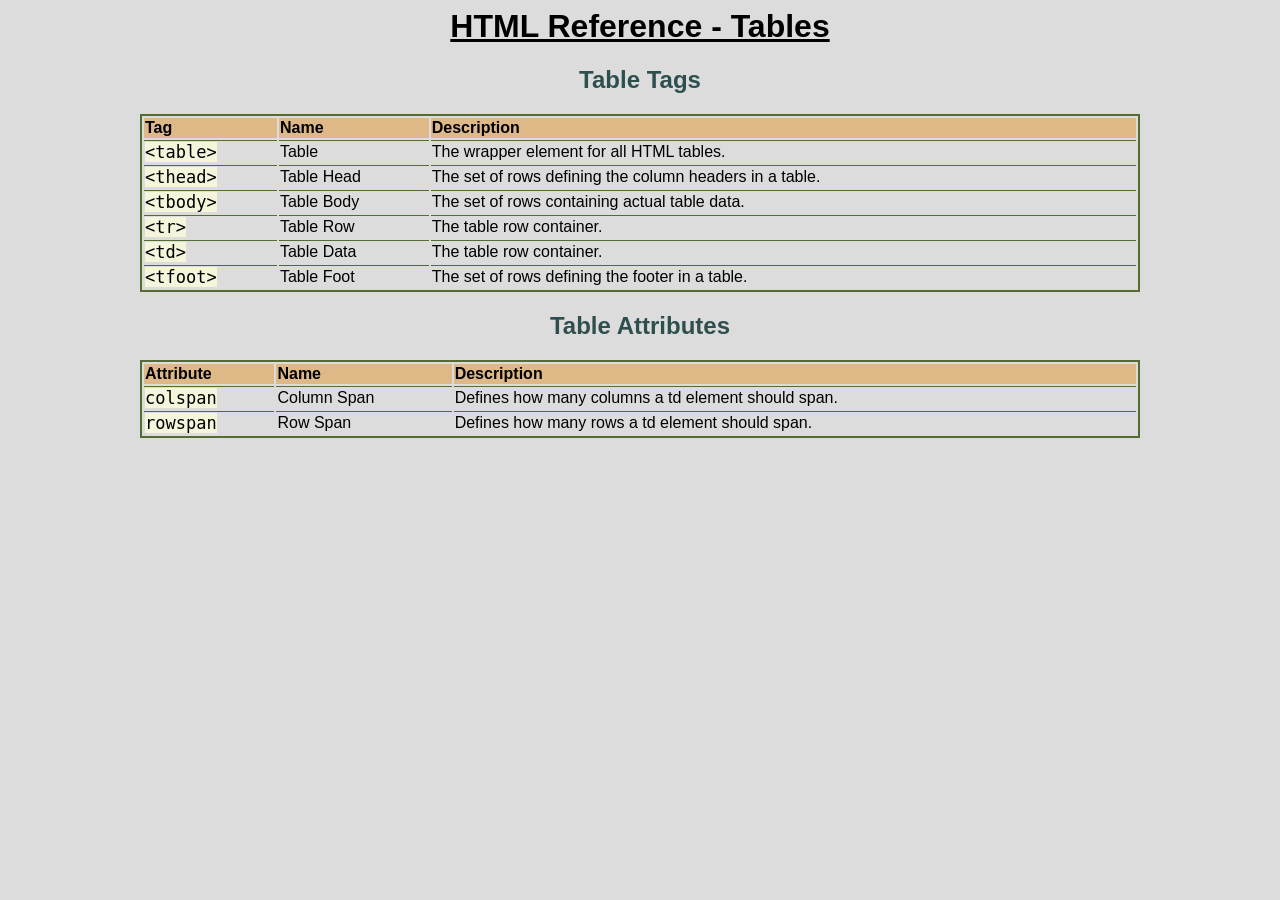
==== index.html @ 790996c9 "Change filename to index.html" ====
<html><head>
    <link rel="stylesheet" href="./styles.css" type="text/css">
  </head>
  <body>
    <h1>HTML Reference - Tables</h1>
    <h2>Table Tags</h2>
    <table>
      <thead>
        <tr><th>Tag</th>
        <th>Name</th>
        <th>Description</th>
      </tr></thead>
      <tbody>
        <tr>
          <td><span class="code">&lt;table&gt;</span></td>
          <td>Table</td>
          <td>The wrapper element for all HTML tables.</td>
        </tr>
        <tr>
          <td><span class="code">&lt;thead&gt;</span></td>
          <td>Table Head</td>
          <td>The set of rows defining the column headers in a table.</td>
        </tr>
        <tr>
          <td><span class="code">&lt;tbody&gt;</span></td>
          <td>Table Body</td>
          <td>The set of rows containing actual table data.</td>
        </tr>
        <tr>
          <td><span class="code">&lt;tr&gt;</span></td>
          <td>Table Row</td>
          <td>The table row container.</td>
        </tr>
        <tr>
          <td><span class="code">&lt;td&gt;</span></td>
          <td>Table Data</td>
          <td>The table row container.</td>
        </tr>
        <tr>
          <td><span class="code">&lt;tfoot&gt;</span></td>
          <td>Table Foot</td>
          <td>The set of rows defining the footer in a table.</td>
        </tr>
      </tbody>
    </table>

    <h2>Table Attributes</h2>
    <table>
      <thead>
        <tr><th>Attribute</th>
        <th>Name</th>
        <th>Description</th>
      </tr></thead>
      <tbody>
        <tr>
            <td><span class="code">colspan</span></td> 
            <td>Column Span</td>
            <td>Defines how many columns a td element should span.</td>
          </tr>
        <tr>
          <td><span class="code">rowspan</span></td>
          <td>Row Span</td>
          <td>Defines how many rows a td element should span.</td>
        </tr>
      </tbody>
    </table>
  
</body></html>
---- styles.css ----
body {
  font-family: Arial, sans-serif;
  background-color: gainsboro;
}

h1 {
  text-align: center;
  text-decoration: underline;
}

h2 {
  color: darkslategrey;
  text-align: center;
}

table {
  border: 2px solid darkolivegreen;
  width: 1000px;
  margin: 0 auto;
}

thead {
  background-color: burlywood;
  text-align: left;
}

td {
  border-top: 1px solid darkolivegreen;
}

.code {
  font-family: monospace;
  background-color: beige;
  font-size: 17;
}
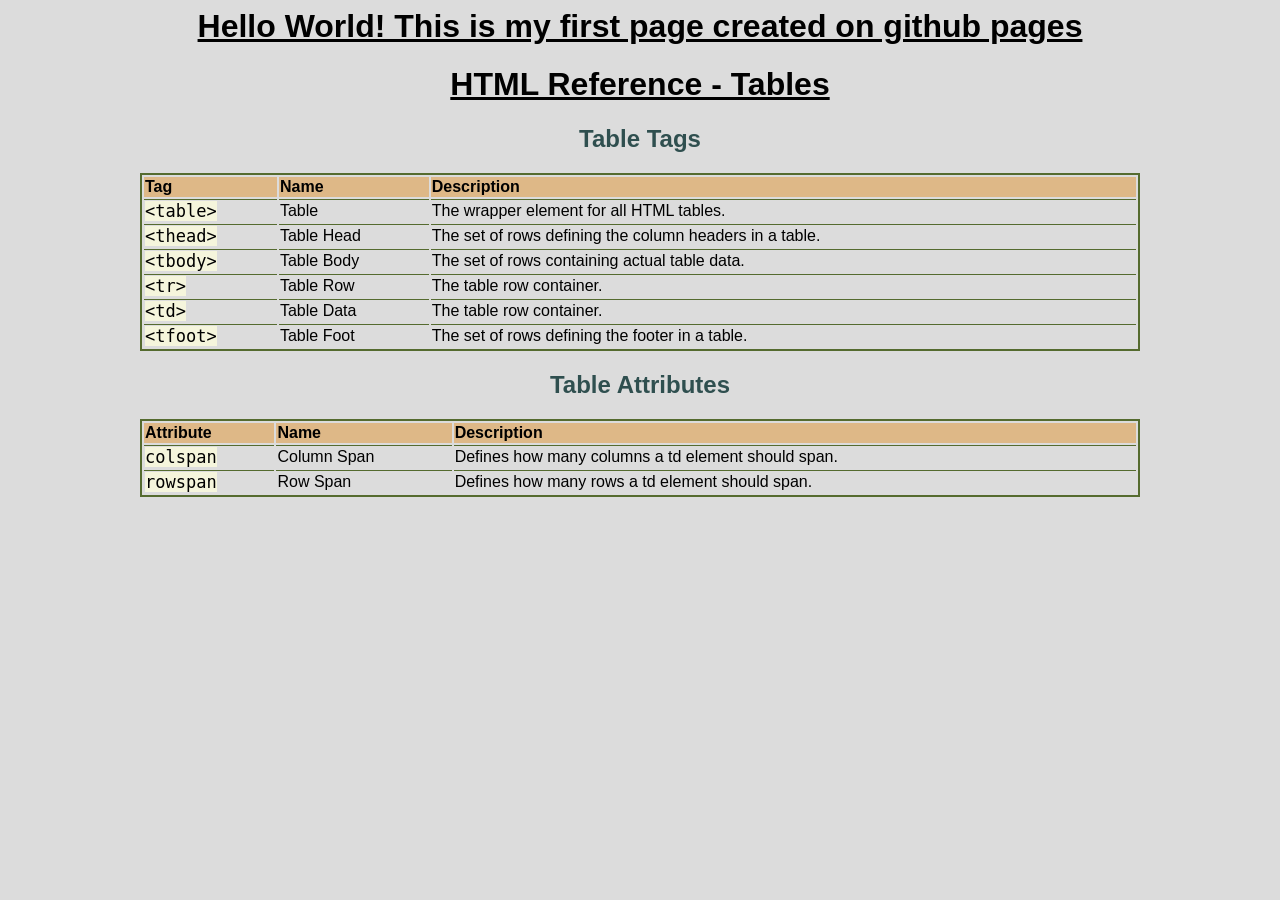
==== commit 24599c1c: "Add Hello World" ====
--- a/index.html
+++ b/index.html
@@ -2,6 +2,7 @@
     <link rel="stylesheet" href="./styles.css" type="text/css">
   </head>
   <body>
+    <h1>Hello World! This is my first page created on github pages </h1>
     <h1>HTML Reference - Tables</h1>
     <h2>Table Tags</h2>
     <table>
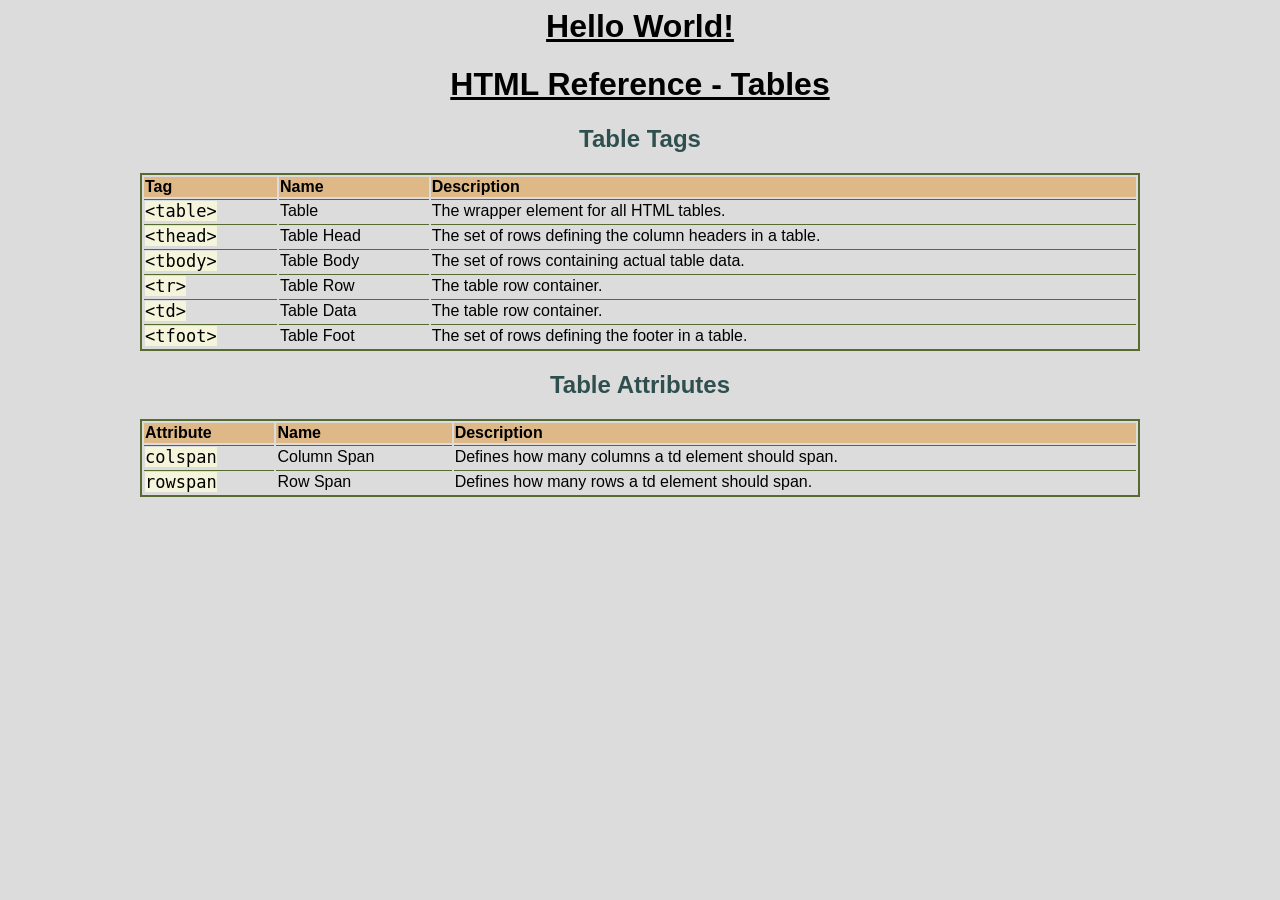
==== commit cb37f257: "Title Change" ====
--- a/index.html
+++ b/index.html
@@ -2,7 +2,7 @@
     <link rel="stylesheet" href="./styles.css" type="text/css">
   </head>
   <body>
-    <h1>Hello World! This is my first page created on github pages </h1>
+    <h1>Hello World!</h1>
     <h1>HTML Reference - Tables</h1>
     <h2>Table Tags</h2>
     <table>
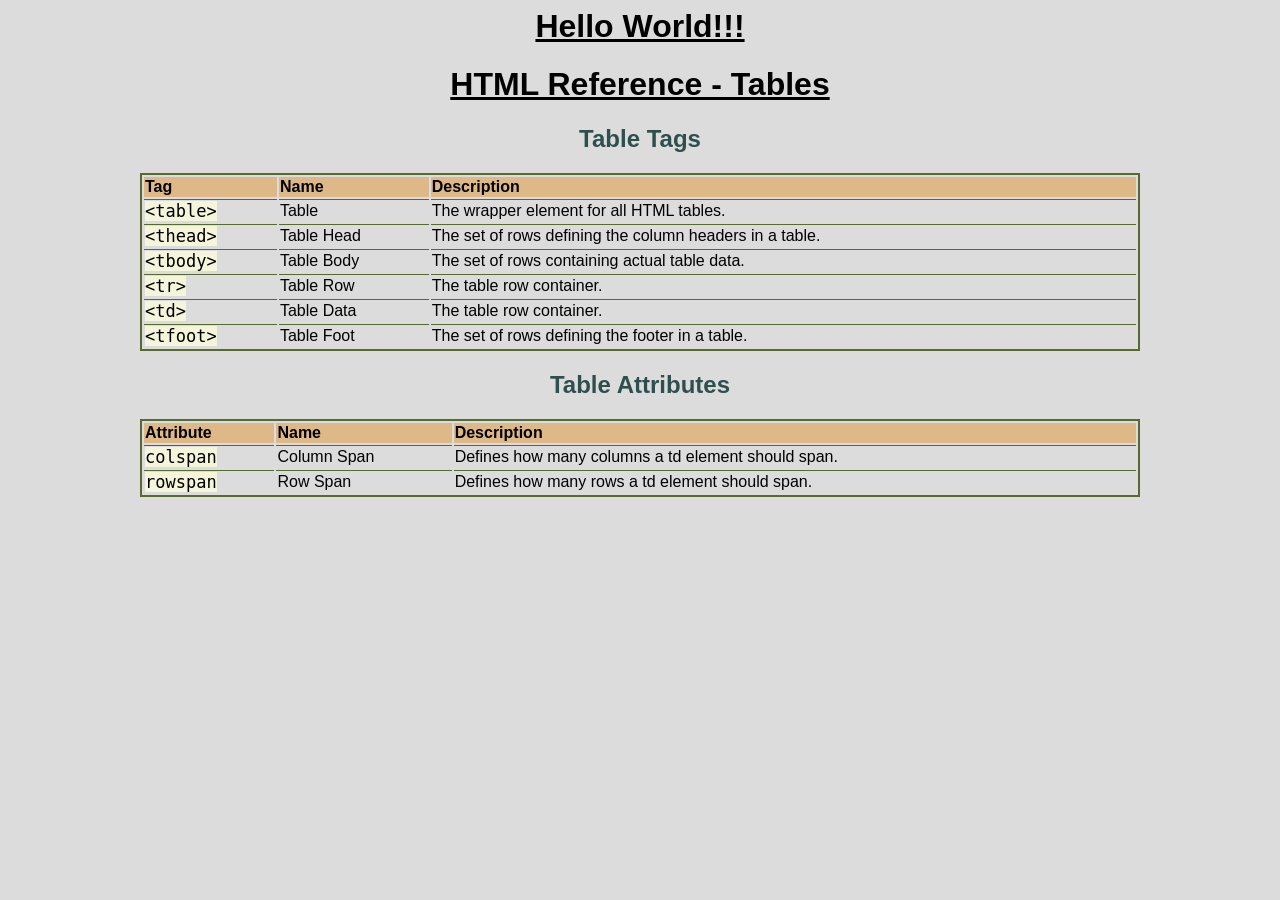
==== commit 79d37125: "Update index.html" ====
--- a/index.html
+++ b/index.html
@@ -2,7 +2,7 @@
     <link rel="stylesheet" href="./styles.css" type="text/css">
   </head>
   <body>
-    <h1>Hello World!</h1>
+    <h1>Hello World!!!</h1>
     <h1>HTML Reference - Tables</h1>
     <h2>Table Tags</h2>
     <table>
@@ -66,4 +66,4 @@
       </tbody>
     </table>
   
-</body></html>+</body></html>
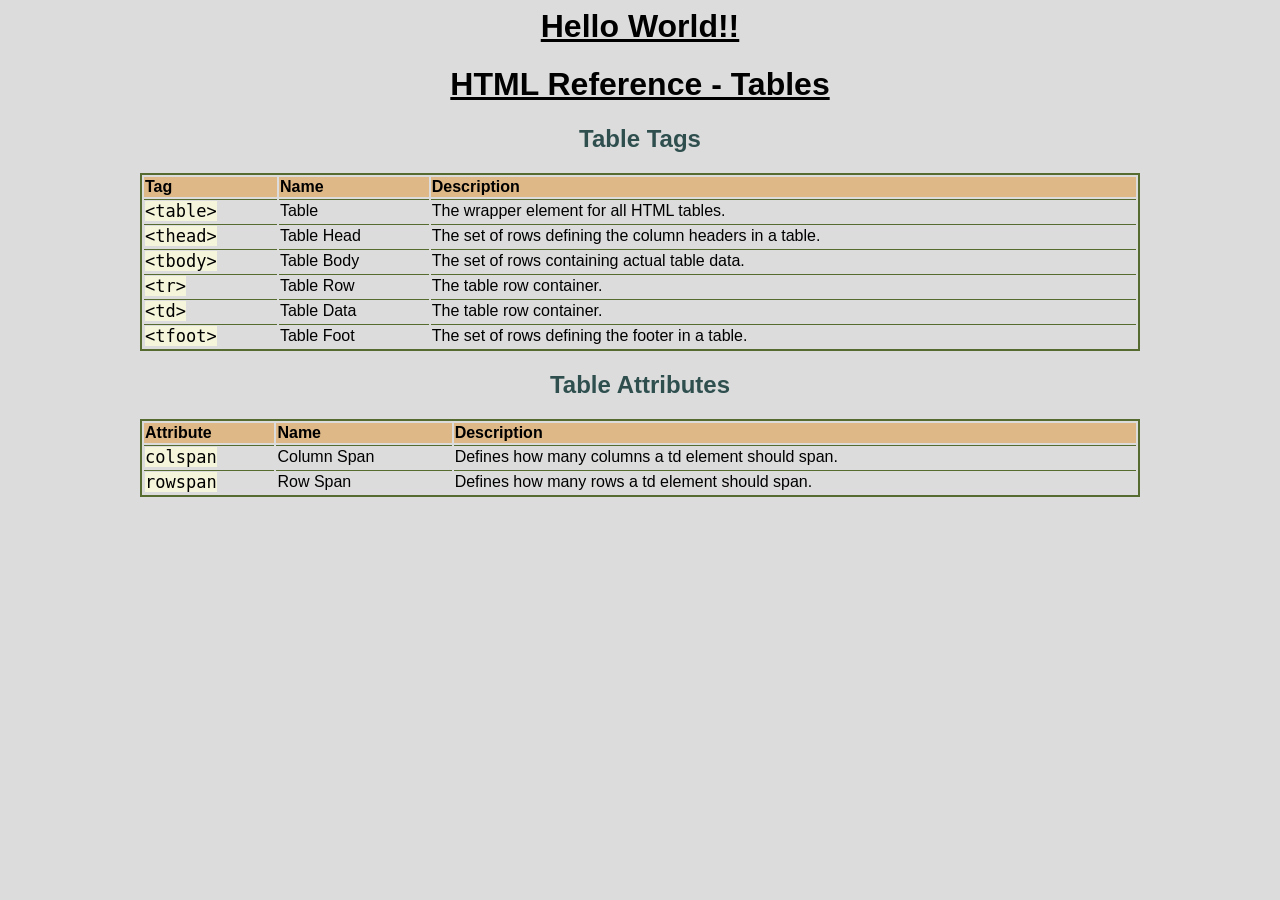
==== commit 06005626: "Update index.html" ====
--- a/index.html
+++ b/index.html
@@ -2,7 +2,7 @@
     <link rel="stylesheet" href="./styles.css" type="text/css">
   </head>
   <body>
-    <h1>Hello World!!!</h1>
+    <h1>Hello World!!</h1>
     <h1>HTML Reference - Tables</h1>
     <h2>Table Tags</h2>
     <table>
